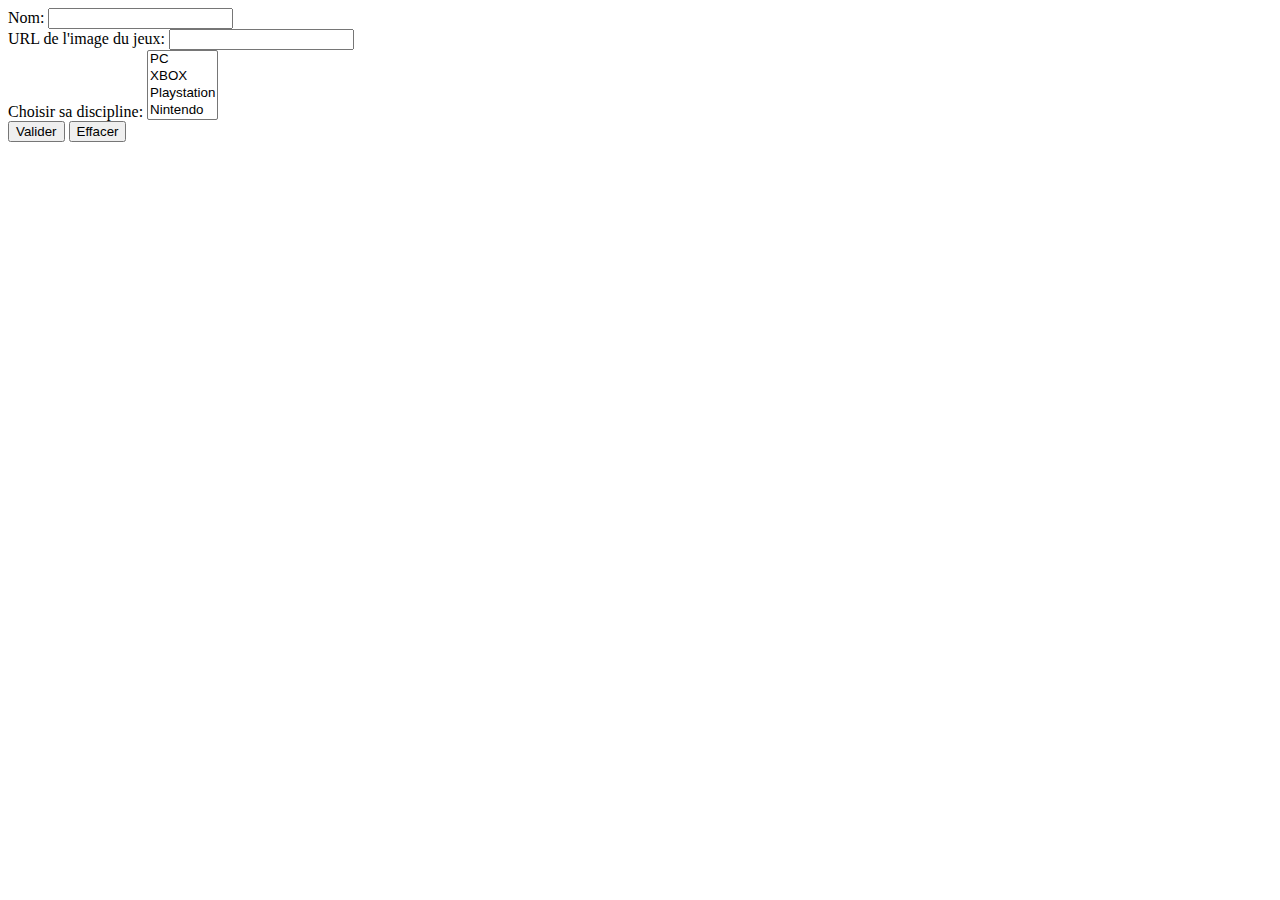
==== projet/nouveau_jeu.html @ b6aeffec "Add files via upload" ====
<!DOCTYPE html>
<html>
    <head>
        <title>Exempe table</title>
        <meta charset="utf-8">
    </head>
    <body>
        <form action="./" method="post">
            <label for="nom">Nom: </label>
            <input type="text" name="nom" id="nom"> <br>
            
            <label for="img_jeux">URL de l'image du jeux: </label>
            <input type="text" name="img_jeux" id="img_jeux" > <br>
            

            <label for="platforme">Choisir sa discipline: </label>
            <select name="platforme" id="platforme" multiple >
                <option value="pc">PC</option>
                <option value="xbox">XBOX</option>
                <option value="ps">Playstation</option>
                <option value="nintendo">Nintendo</option>
               
            </select> <br>
            
            <input type="submit" value="Valider"> 
            <input type="reset" value="Effacer">
        </form>
    </body>
</html>
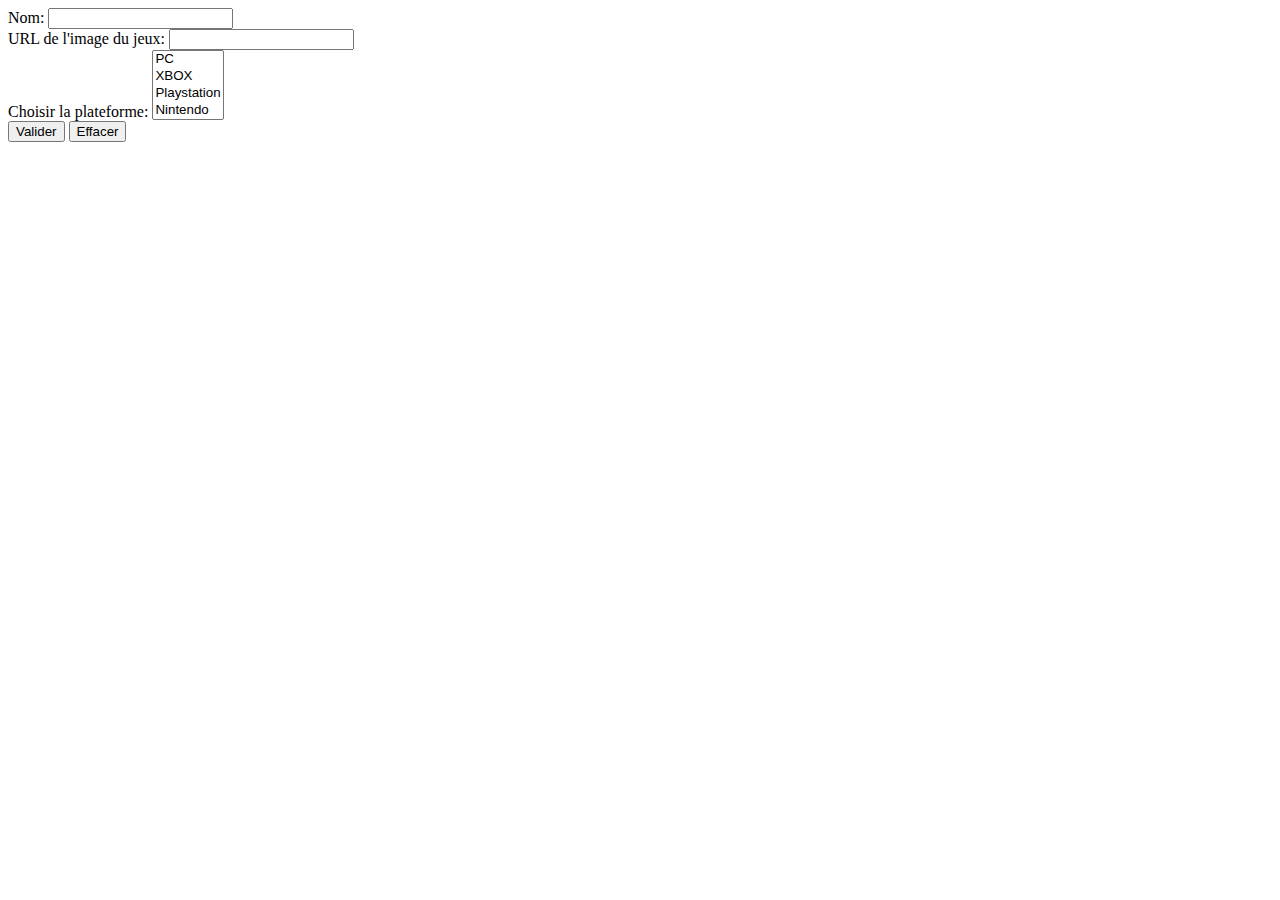
==== commit 3d63daf5: "html/css" ====
--- a/projet/nouveau_jeu.html
+++ b/projet/nouveau_jeu.html
@@ -10,10 +10,10 @@
             <input type="text" name="nom" id="nom"> <br>
             
             <label for="img_jeux">URL de l'image du jeux: </label>
-            <input type="text" name="img_jeux" id="img_jeux" > <br>
+            <input type="url" name="img_jeux" id="img_jeux" > <br>
             
 
-            <label for="platforme">Choisir sa discipline: </label>
+            <label for="platforme">Choisir la plateforme: </label>
             <select name="platforme" id="platforme" multiple >
                 <option value="pc">PC</option>
                 <option value="xbox">XBOX</option>
